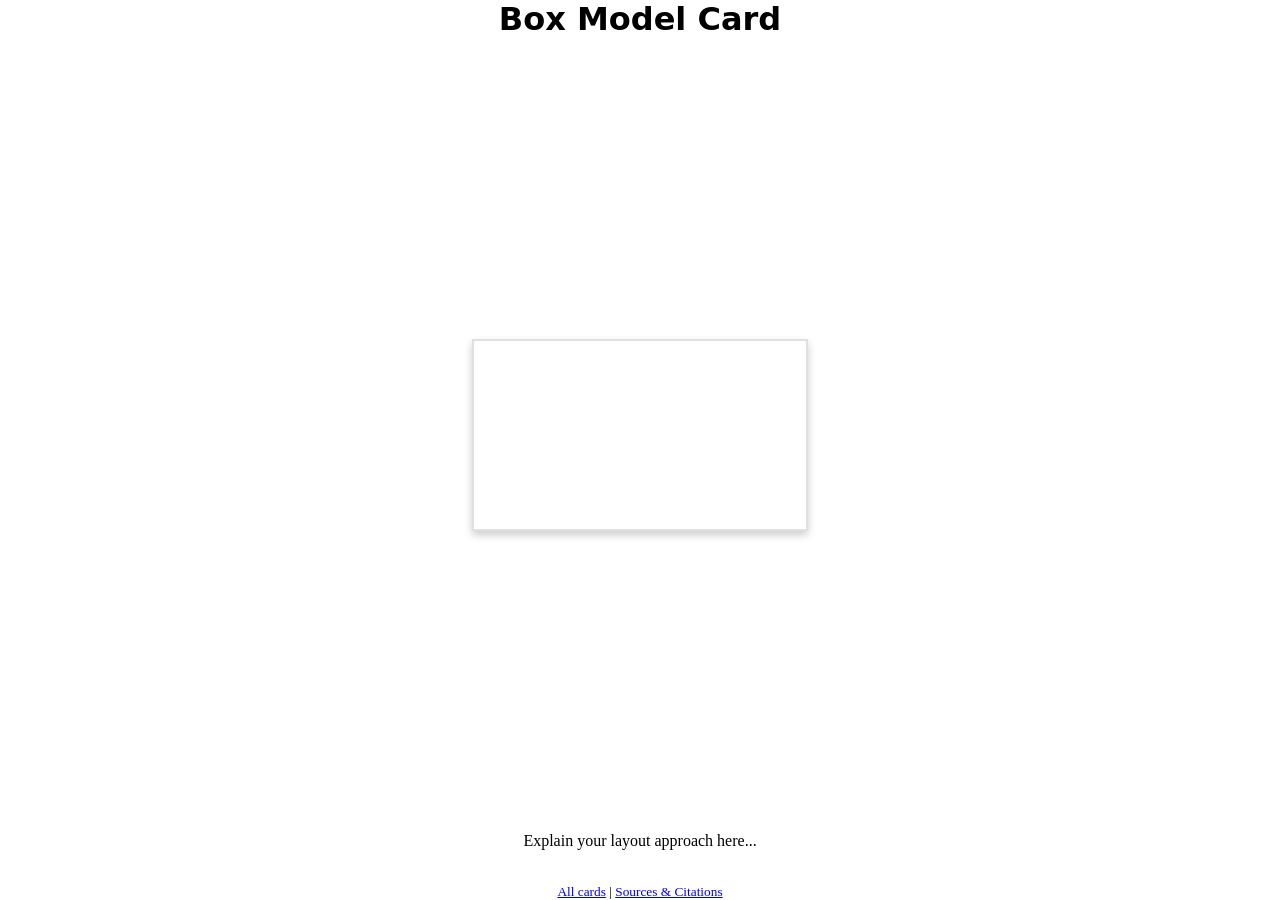
==== box.html @ 05102cac "Initial commit" ====
<!DOCTYPE html>
<html lang="en">
  <head>
    <meta charset="utf-8">
    <meta name="viewport" content="width=device-width, initial-scale=1">
    <title>Box Model Card</title>
    <link rel="stylesheet" href="./template.css">
    <link rel="stylesheet" href="./box.css">
  </head>
  <body>
    <h1>Box Model Card</h1>

    <!-- Change landscape to portrait or square
     for a different size card -->
    <div class="card landscape">
      <div class="card-front">
        <!-- Front of card here -->
      </div>
      <div class="card-back">
        <!-- Back of card here -->
      </div>
    </div>

    <p>Explain your layout approach here...</p>

    <footer>
      <small>
        <a href="index.html">All cards</a> |
        <a href="citations.html">Sources &amp; Citations</a>
      </small>
    </footer>

    <script src="./script.js"></script>
  </body>
</html>
---- template.css ----
/* 
 * PROJECT TEMPLATE    
 * DO NOT MODIFY       
 * 
 * Your code should go in box.css and flex.css
 *
 * -------------------------------------------------------------
 * This file contains the core layout and card styles for the project.
 * Please do NOT change anything here. 
 * All your custom CSS should go in the other files as directed.
 * -------------------------------------------------------------
 */

.card {
  box-shadow: 0 4px 8px 0 rgba(0, 0, 0, 0.2);
  margin-left: auto;
  margin-right: auto;
  margin-top: auto;
  margin-bottom: auto;
  perspective: 1000px;
  cursor: pointer;
  transform-style: preserve-3d;
  transition: all 0.3s ease;
}

.card.landscape {
  width: 3.5in;
  height: 2in;
}

.card.portrait {
  height: 3.5in;
  width: 2in;
}

.card.square {
  width: 2.5in;
  height: 2.5in;
}

/* Hover effect - slight tilt to show interactivity */
.card:hover {
  scale: 1.05;
}

/* Flipped state - full rotation */
.card.flipped {
  transform: rotateY(180deg);
}

.card-front,
.card-back {
  position: absolute;
  width: 100%;
  height: 100%;
  backface-visibility: hidden;
  border-radius: inherit;
  box-sizing: border-box;
}

.card-front {
  border: 2px solid #e0e0e0;
}

.card-back {
  transform: rotateY(180deg);
}
body {
  display: flex;
  flex-direction: column;
  justify-content: center;
  align-items: center;
  gap: 32px;
  min-height: 100vh;
  margin: 0;
}

body > h1,
body > h2,
body > .attribution {
  font-family: system-ui, -apple-system, BlinkMacSystemFont, "Segoe UI", Roboto,
    Oxygen, Ubuntu, Cantarell, "Open Sans", "Helvetica Neue", sans-serif;
}
p.attribution {
  font-style: italic;
}
---- box.css ----
/* RESET: Browsers add space above and below headings and paragraphs.
 * We turn that off so every bit of space on your card is space YOU
 * chose with margin and padding. */
p,
h1,
h2,
h3,
h4,
h5,
h6 {
  margin-block: 0;
}

/* WIREFRAME: Uncomment this to see the outline of every box on your
 * card. (An outline takes up no space, so it won't change your layout.)
 * Comment it back out when you are done. */
/*
.card * {
  outline: 1px dashed red;
}
*/

/* Your box model card styles go here!
 * Layout with margin, padding, border, width, and height only
 * (no flexbox or grid). */
.card h1 {
  /* Demo style -- remove me and write your own */
  color: red;
  margin-left: 1.5in;
}
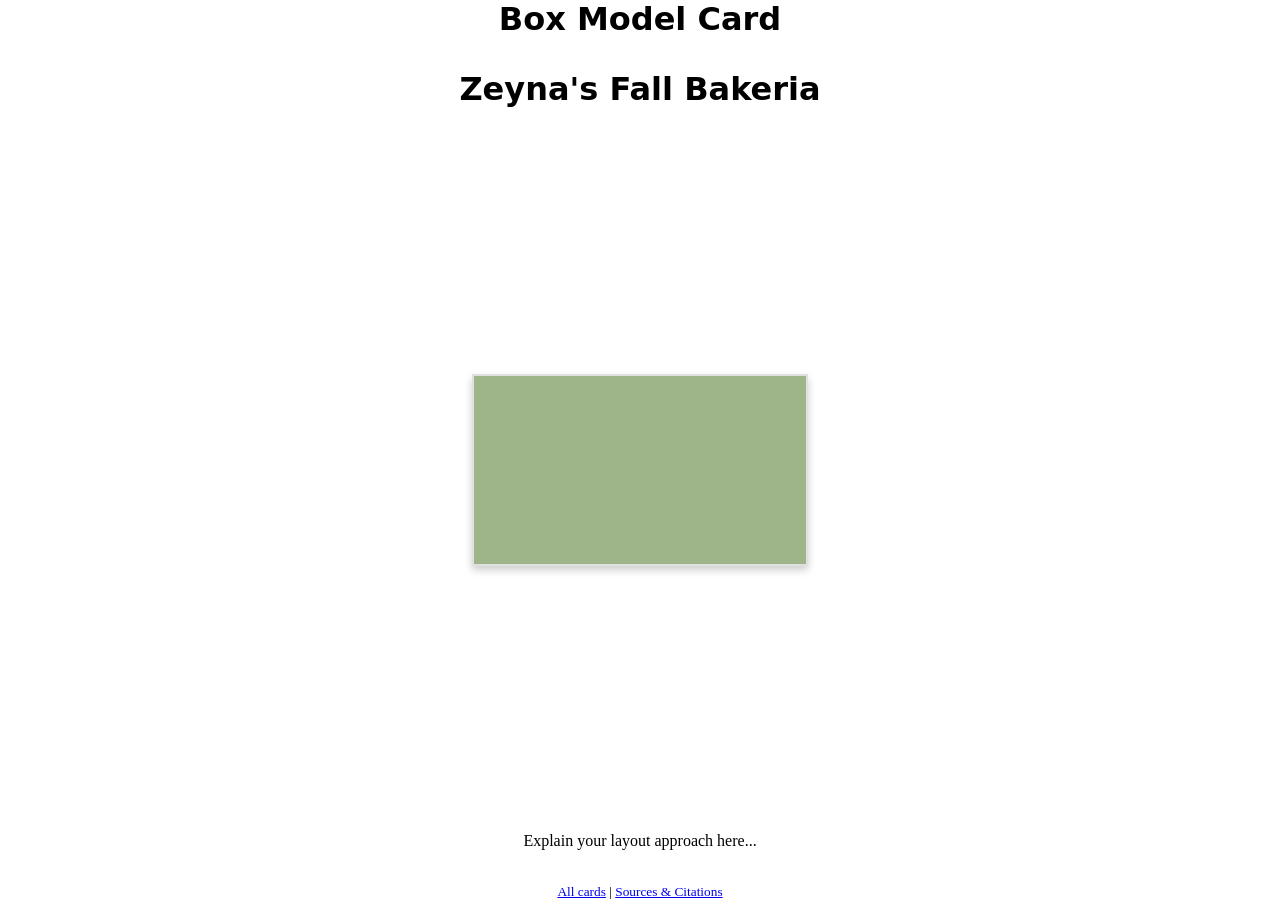
==== commit 9dd7bfbe: "I changed the background and put my title, while also settiling on my comapny" ====
--- a/box.html
+++ b/box.html
@@ -9,7 +9,7 @@
   </head>
   <body>
     <h1>Box Model Card</h1>
-
+    <h1> Zeyna's Fall Bakeria</h1>
     <!-- Change landscape to portrait or square
      for a different size card -->
     <div class="card landscape">
--- a/box.css
+++ b/box.css
@@ -20,6 +20,13 @@
 }
 */
 
+/* AI-generated code starts here */
+/* Student prompt: "can you make the background of the box card #9EB589" */
+.card {
+  background-color: #9EB589;
+}
+/* AI-generated code ends here */
+
 /* Your box model card styles go here!
  * Layout with margin, padding, border, width, and height only
  * (no flexbox or grid). */
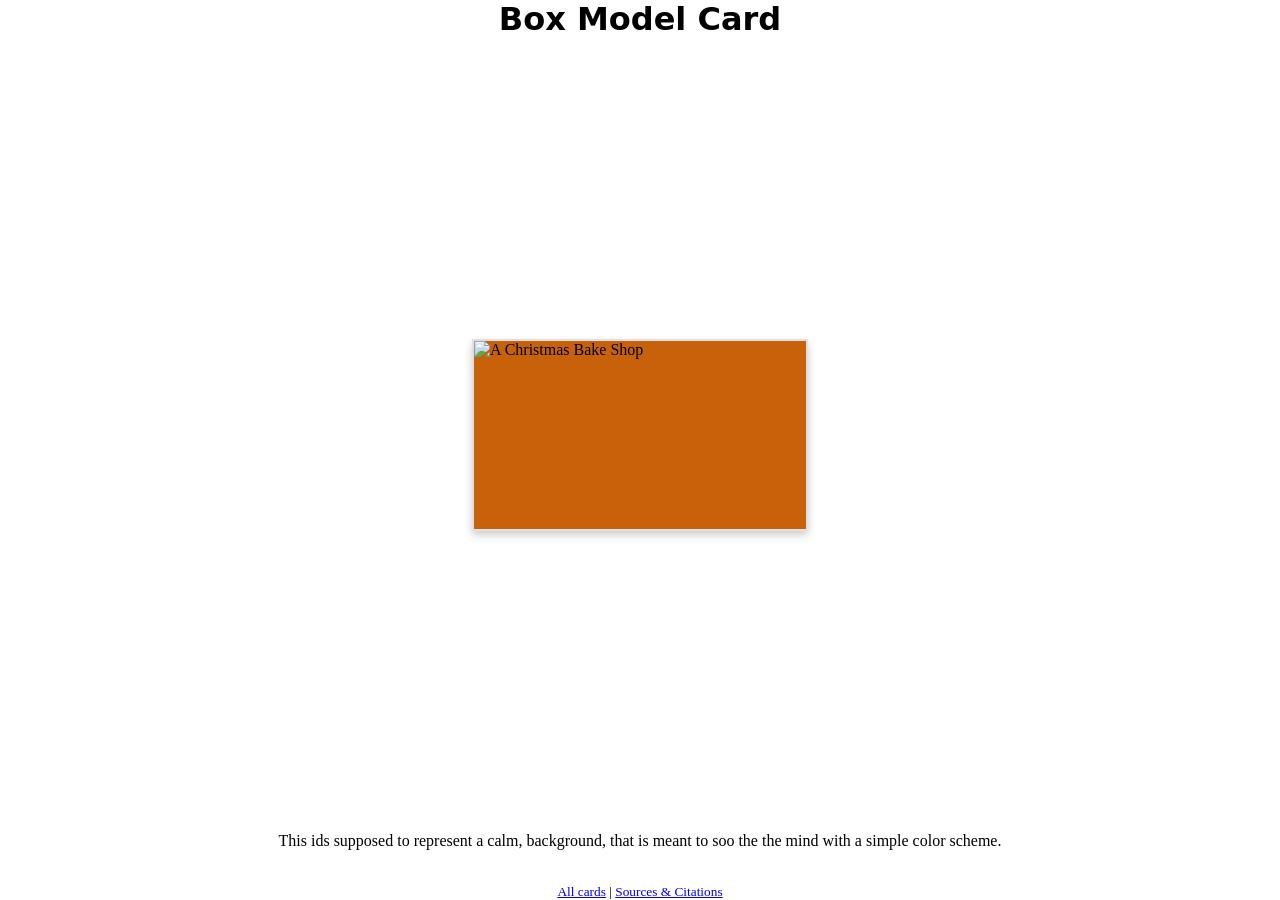
==== commit 5d87d93d: "+image" ====
--- a/box.html
+++ b/box.html
@@ -9,19 +9,22 @@
   </head>
   <body>
     <h1>Box Model Card</h1>
-    <h1> Zeyna's Fall Bakeria</h1>
+
     <!-- Change landscape to portrait or square
      for a different size card -->
     <div class="card landscape">
       <div class="card-front">
         <!-- Front of card here -->
+        <img src="https://ecogpt.com/c/01a18333-6692-7ac1-a005-dc6586a5e0cb"
+          alt="A Christmas Bake Shop">
       </div>
       <div class="card-back">
         <!-- Back of card here -->
       </div>
     </div>
 
-    <p>Explain your layout approach here...</p>
+    <p>This ids supposed to represent a calm, background, that is meant to soo the the mind with a
+      simple color scheme. </p>
 
     <footer>
       <small>
--- a/box.css
+++ b/box.css
@@ -21,9 +21,9 @@
 */
 
 /* AI-generated code starts here */
-/* Student prompt: "can you make the background of the box card #9EB589" */
+/* Student prompt: "can you change the color of the box code background to c8620A" */
 .card {
-  background-color: #9EB589;
+  background-color: #C8620A;
 }
 /* AI-generated code ends here */
 
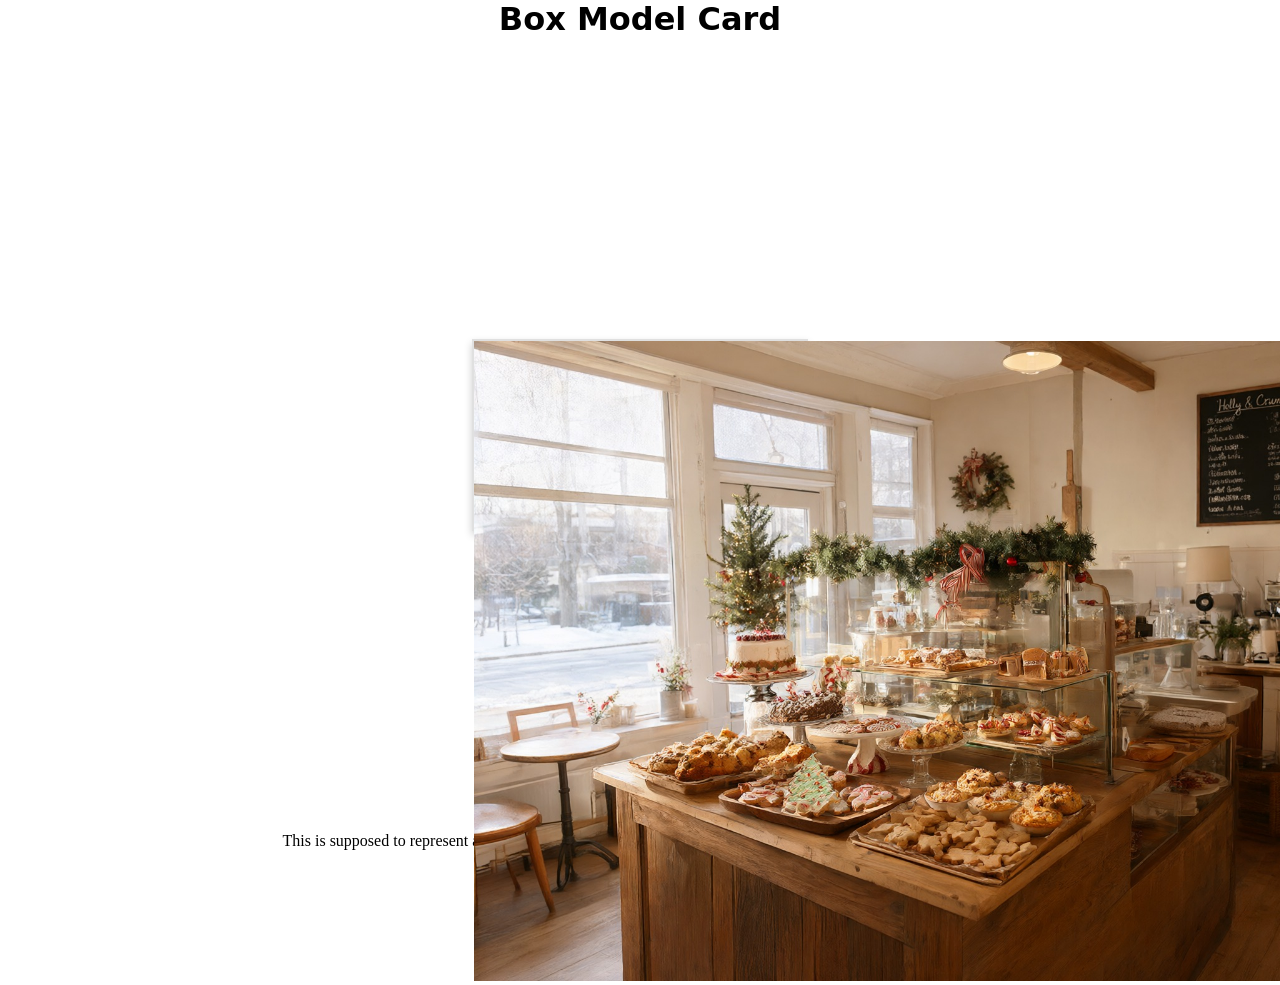
==== commit 33998168: "+image" ====
--- a/box.html
+++ b/box.html
@@ -15,15 +15,14 @@
     <div class="card landscape">
       <div class="card-front">
         <!-- Front of card here -->
-        <img src="https://ecogpt.com/c/01a18333-6692-7ac1-a005-dc6586a5e0cb"
-          alt="A Christmas Bake Shop">
+        <img src="./images/MyChristmasBakery.jpg" alt="My Christmas Bake Shop">
       </div>
       <div class="card-back">
         <!-- Back of card here -->
       </div>
     </div>
 
-    <p>This ids supposed to represent a calm, background, that is meant to soo the the mind with a
+    <p>This is supposed to represent a calm, background, that is meant to soo the the mind with a
       simple color scheme. </p>
 
     <footer>
--- a/box.css
+++ b/box.css
@@ -11,6 +11,10 @@
   margin-block: 0;
 }
 
+img {
+  width: 10in
+}
+
 /* WIREFRAME: Uncomment this to see the outline of every box on your
  * card. (An outline takes up no space, so it won't change your layout.)
  * Comment it back out when you are done. */
@@ -20,13 +24,6 @@
 }
 */
 
-/* AI-generated code starts here */
-/* Student prompt: "can you change the color of the box code background to c8620A" */
-.card {
-  background-color: #C8620A;
-}
-/* AI-generated code ends here */
-
 /* Your box model card styles go here!
  * Layout with margin, padding, border, width, and height only
  * (no flexbox or grid). */
